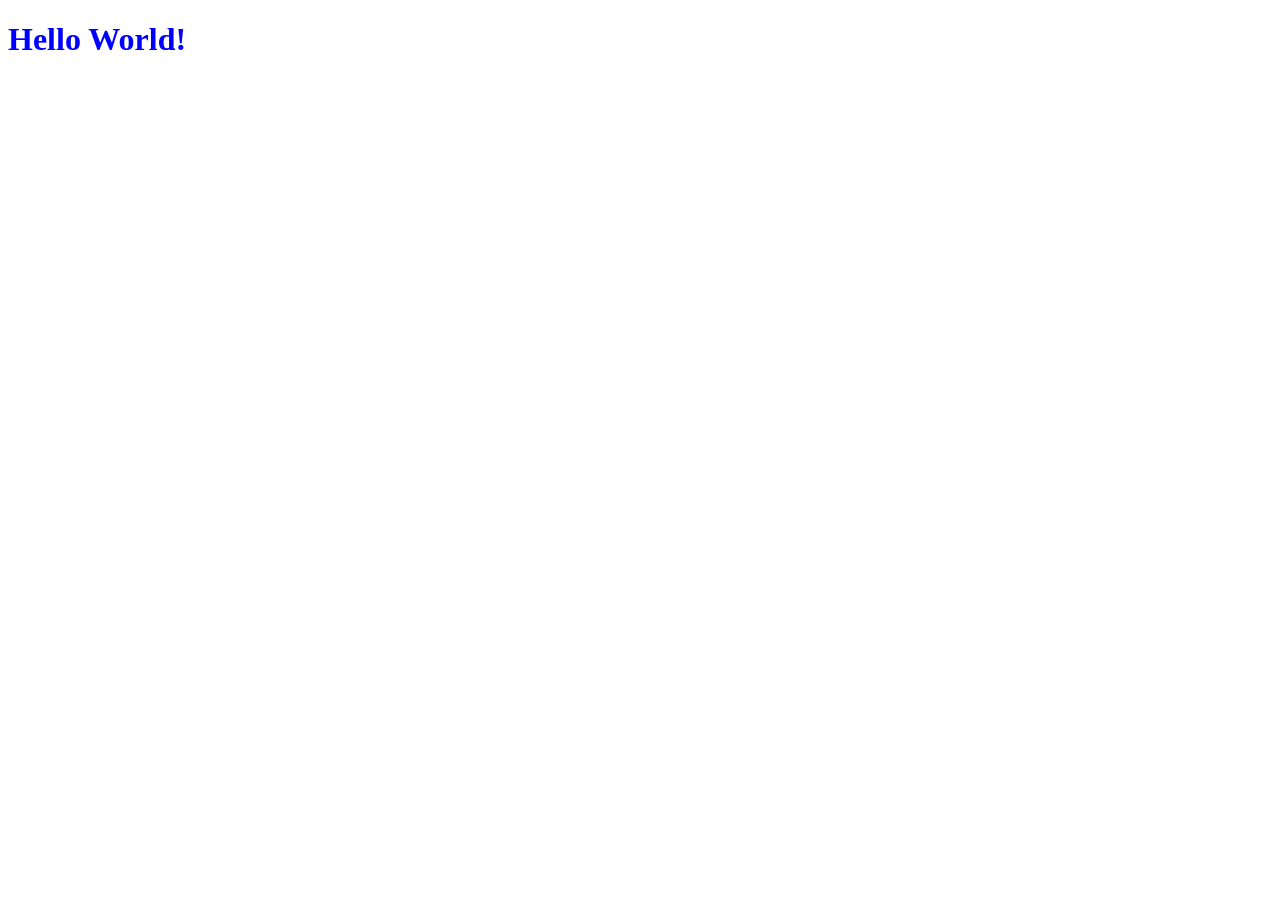
==== extras/html_example/index.html @ 4fdb2b03 "Add files via upload" ====
<!DOCTYPE html>
<!--[if lt IE 7]>      <html class="no-js lt-ie9 lt-ie8 lt-ie7"> <![endif]-->
<!--[if IE 7]>         <html class="no-js lt-ie9 lt-ie8"> <![endif]-->
<!--[if IE 8]>         <html class="no-js lt-ie9"> <![endif]-->
<!--[if gt IE 8]><!--> <html class="no-js"> <!--<![endif]-->
    <head>
        <meta charset="utf-8">
        <meta http-equiv="X-UA-Compatible" content="IE=edge">
        <title>First site</title>
        <meta name="description" content="">
        <meta name="viewport" content="width=device-width, initial-scale=1">
        <link rel="stylesheet" href="./index.css">
    </head>
    <body>
        <h1 id='title'>Hello World!</h1>
    </body>
</html>
---- extras/html_example/index.css ----
#title{
    color: blue;
}
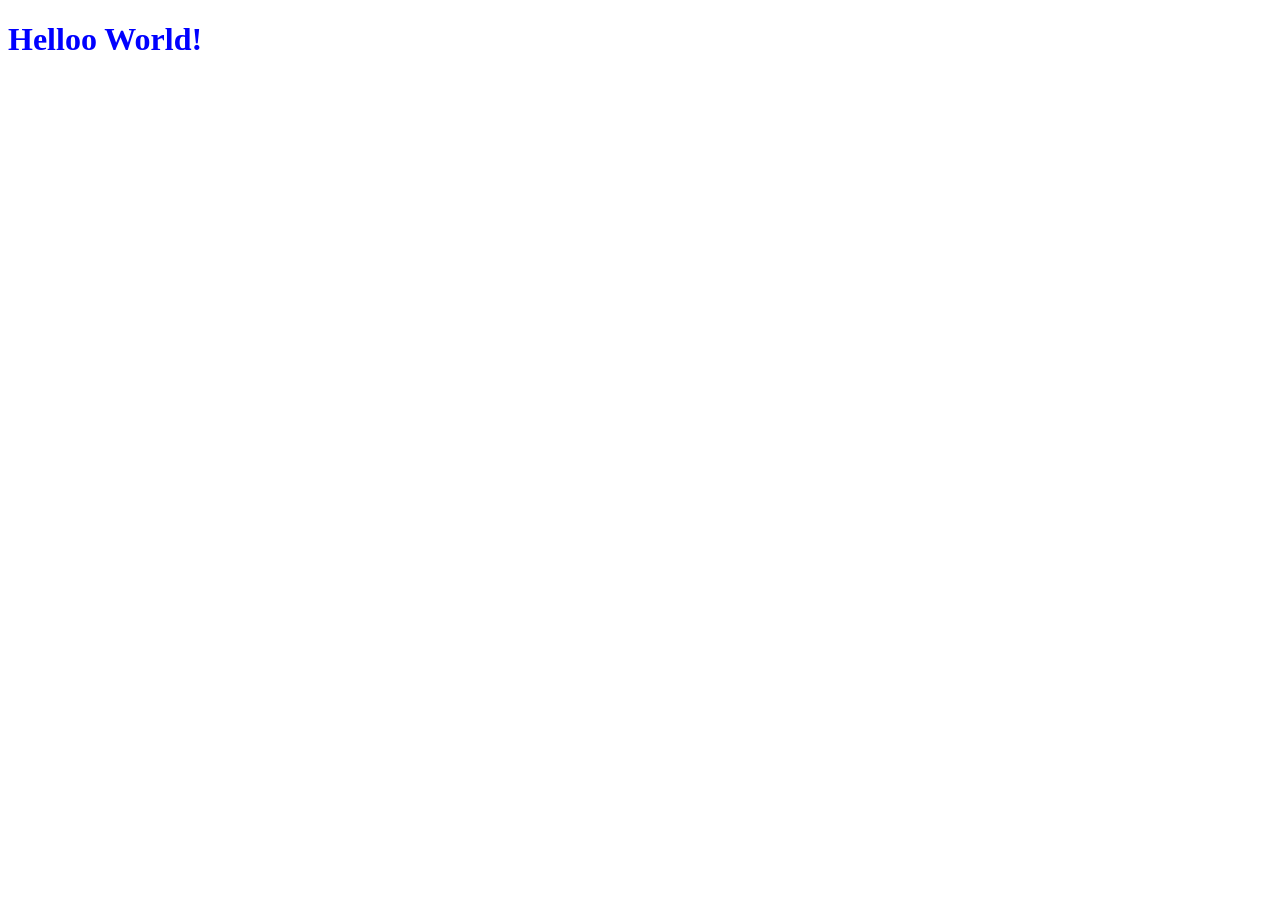
==== commit 3acede3f: "testing change" ====
--- a/extras/html_example/index.html
+++ b/extras/html_example/index.html
@@ -12,6 +12,6 @@
         <link rel="stylesheet" href="./index.css">
     </head>
     <body>
-        <h1 id='title'>Hello World!</h1>
+        <h1 id='title'>Helloo World!</h1>
     </body>
 </html>
